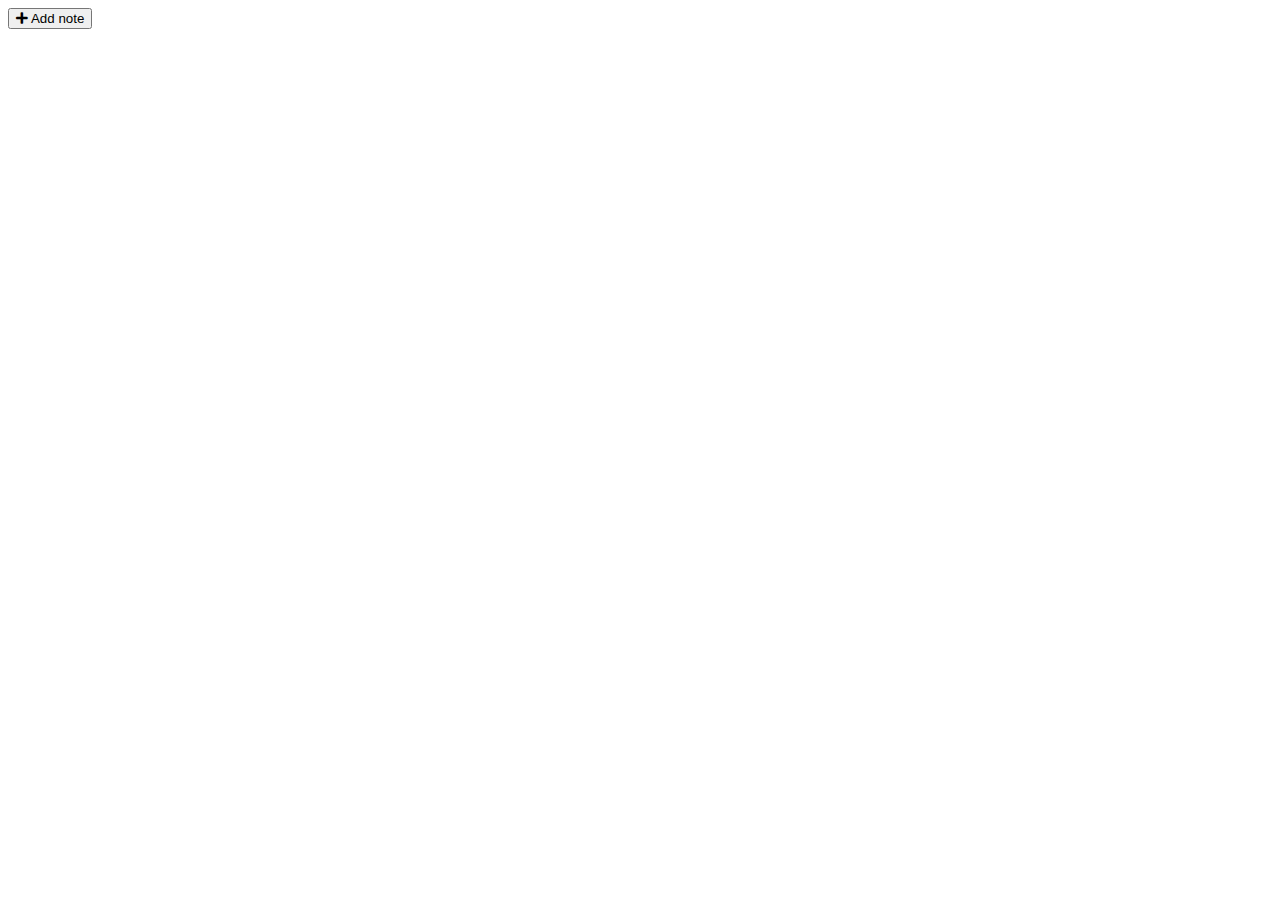
==== notes.htm @ a65d392a "Add files via upload" ====
<!DOCTYPE html>
<html lang="en">
    <head>
        <meta charset="UTF-8" />
        <meta name="viewport" content="width=device-width, initial-scale=1.0" />
        <title>Notes App</title>
        <link rel="stylesheet" href="s.css" />
        <link
            rel="stylesheet"
            href="https://cdnjs.cloudflare.com/ajax/libs/font-awesome/5.14.0/css/all.min.css"
        />
        <script src="https://cdnjs.cloudflare.com/ajax/libs/marked/1.1.1/marked.min.js"></script>
        <script src="p.js" defer></script>
    </head>
    <body>
        <button class="add" id="add">
            <i class="fas fa-plus"></i> Add note
        </button>
    </body>
</html>
---- s.css ----
<!DOCTYPE html>
<html lang="en">
    <head>
        <meta charset="UTF-8" />
        <meta name="viewport" content="width=device-width, initial-scale=1.0" />
        <title>Notes App</title>
        <link rel="stylesheet" href="s.css" />
        <link
            rel="stylesheet"
            href="https://cdnjs.cloudflare.com/ajax/libs/font-awesome/5.14.0/css/all.min.css"
        />
        <script src="https://cdnjs.cloudflare.com/ajax/libs/marked/1.1.1/marked.min.js"></script>
        <script src="script.js" defer></script>
    </head>
    <body>
        <button class="add" id="add">
            <i class="fas fa-plus"></i> Add note
        </button>
    </body>
</html>
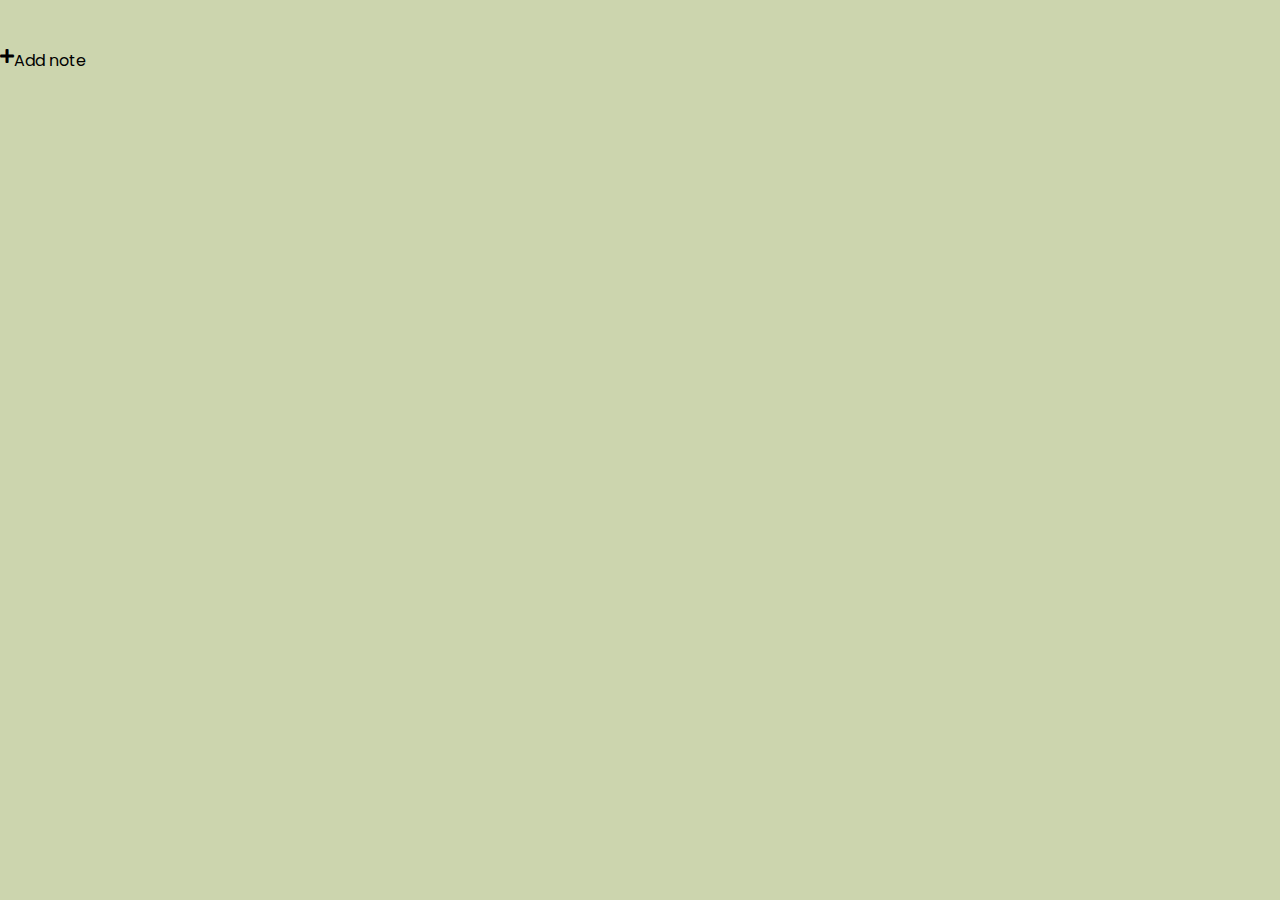
==== commit 2c440f29: "Update notes.htm" ====
--- a/notes.htm
+++ b/notes.htm
@@ -1,21 +1,19 @@
-
-<!DOCTYPE html>
-<html lang="en">
-    <head>
-        <meta charset="UTF-8" />
-        <meta name="viewport" content="width=device-width, initial-scale=1.0" />
-        <title>Notes App</title>
-        <link rel="stylesheet" href="s.css" />
-        <link
-            rel="stylesheet"
-            href="https://cdnjs.cloudflare.com/ajax/libs/font-awesome/5.14.0/css/all.min.css"
-        />
-        <script src="https://cdnjs.cloudflare.com/ajax/libs/marked/1.1.1/marked.min.js"></script>
-        <script src="p.js" defer></script>
-    </head>
-    <body>
-        <button class="add" id="add">
-            <i class="fas fa-plus"></i> Add note
-        </button>
-    </body>
-</html>
+<!DOCTYPE html>
+<html lang="en">
+    <head>
+        <meta charset="UTF-8" />
+        <meta name="viewport" content="width=device-width, initial-scale=1.0" />
+        <title>Notes App</title>
+        <link rel="stylesheet" href="z.css" />
+        <link
+            rel="stylesheet"
+            href="https://cdnjs.cloudflare.com/ajax/libs/font-awesome/5.14.0/css/all.min.css"
+        />
+        <script src="y.js"></script>
+    </head>
+    <body style="background-color:#CCD5AE;>
+        <button class="add" id="add">
+            <i class="fas fa-plus"></i> Add note
+        </button>
+    </body>
+</html>
--- a/z.css
+++ b/z.css
@@ -0,0 +1,64 @@
+ @import url('https://fonts.googleapis.com/css2?family=Poppins:wght@200;400&display=swap');
+* {
+box-sizing: border-box;
+outline: none;
+}
+body {
+background-color: #CCD5AE;
+font-family: 'Poppins', sans-serif;
+display: flex;
+flex-wrap: wrap;
+margin: 0;
+padding-top: 3rem;
+}
+.add {
+position: fixed;
+top: 1rem;
+right: 1rem;
+background-color: #9ec862;
+color: #fff;
+border: none;
+border-radius: 3px;
+padding: 0.5rem 1rem;
+cursor: pointer;
+}
+.add:active {
+transform: scale(0.98);
+}
+.note {
+background-color: #fff;
+box-shadow: 0 0 10px 4px rgba(0, 0, 0, 0.1);
+margin: 30px 20px;
+height: 400px;
+width: 400px;
+overflow-y: scroll;
+}
+.note .tools {
+background-color: #9ec862;
+display: flex;
+justify-content: flex-end;
+padding: 0.5rem;
+}
+.note .tools button {
+background-color: transparent;
+border: none;
+color: #fff;
+cursor: pointer;
+font-size: 1rem;
+margin-left: 0.5rem;
+}
+.note textarea {
+outline: none;
+font-family: inherit;
+font-size: 1.2rem;
+border: none;
+height: 400px;
+width: 100%;
+padding: 20px;
+}
+.main {
+padding: 20px;
+}
+.hidden {
+display: none;
+}
